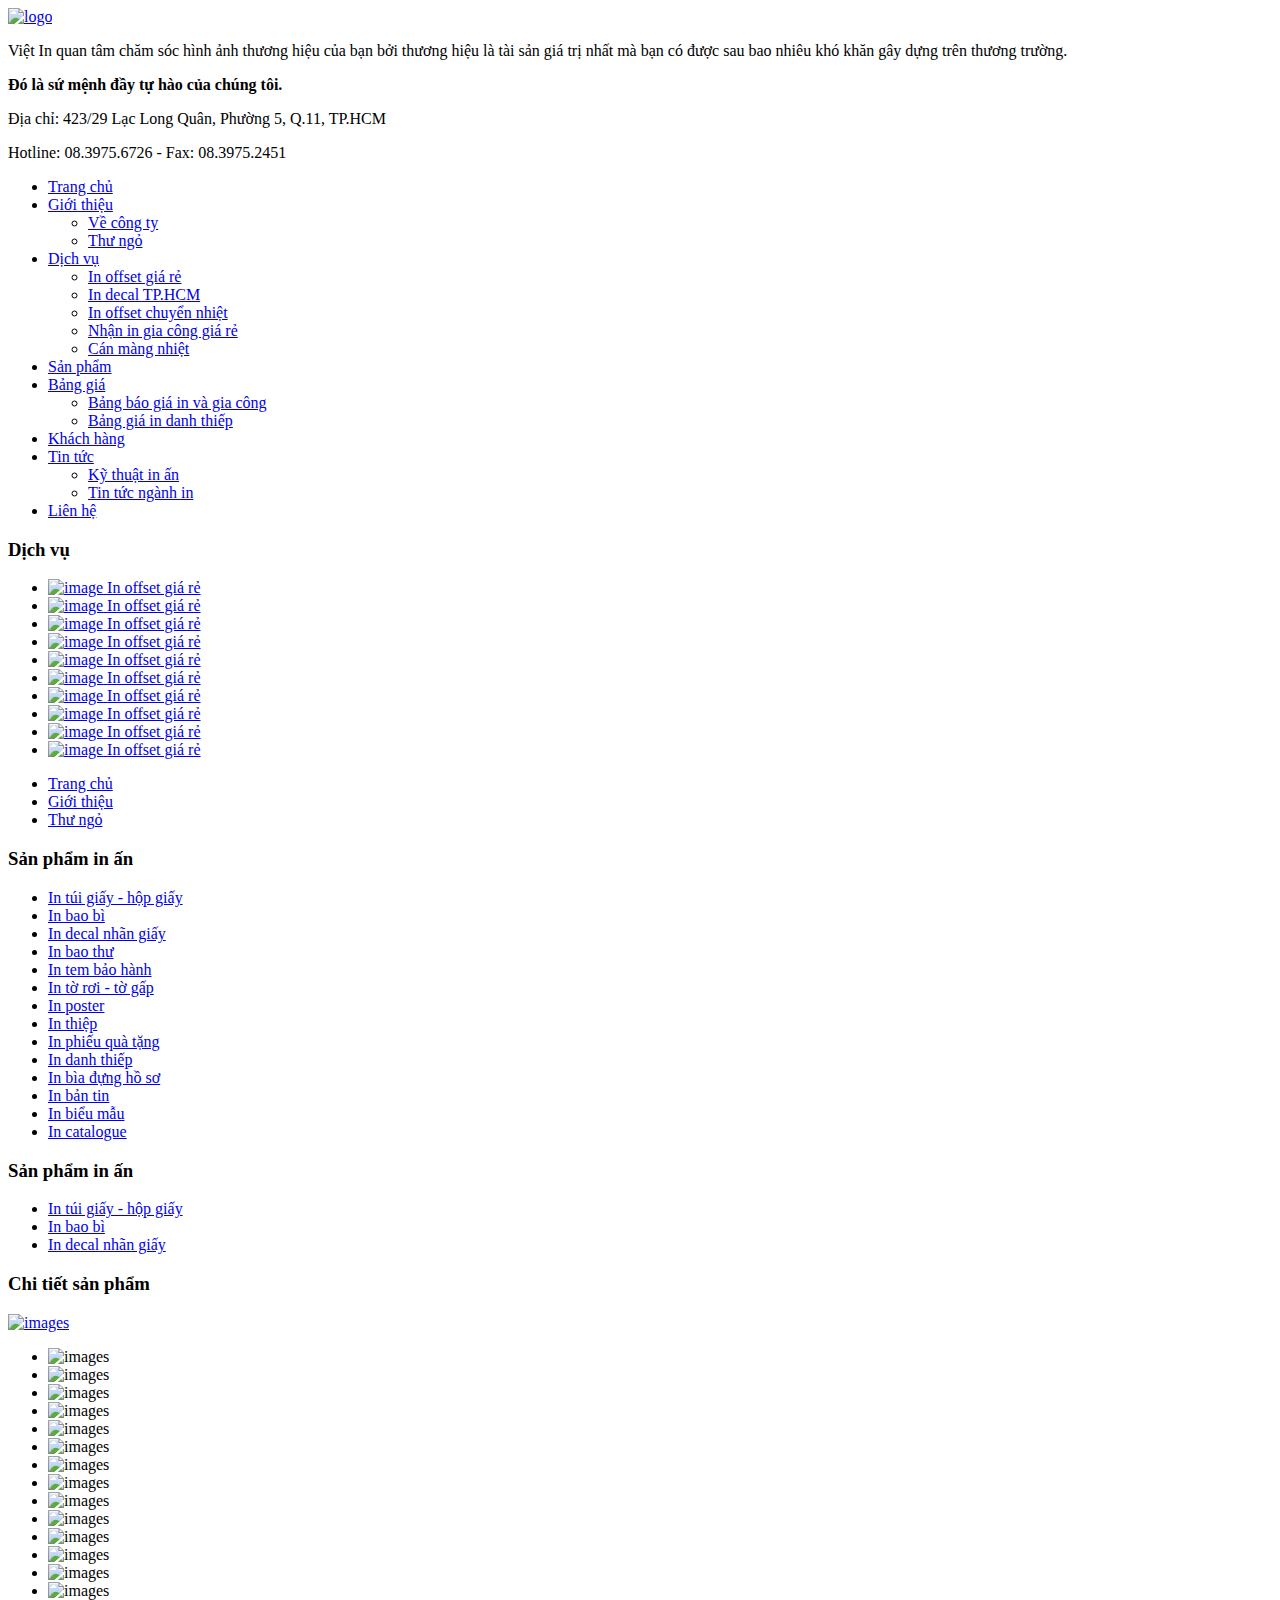
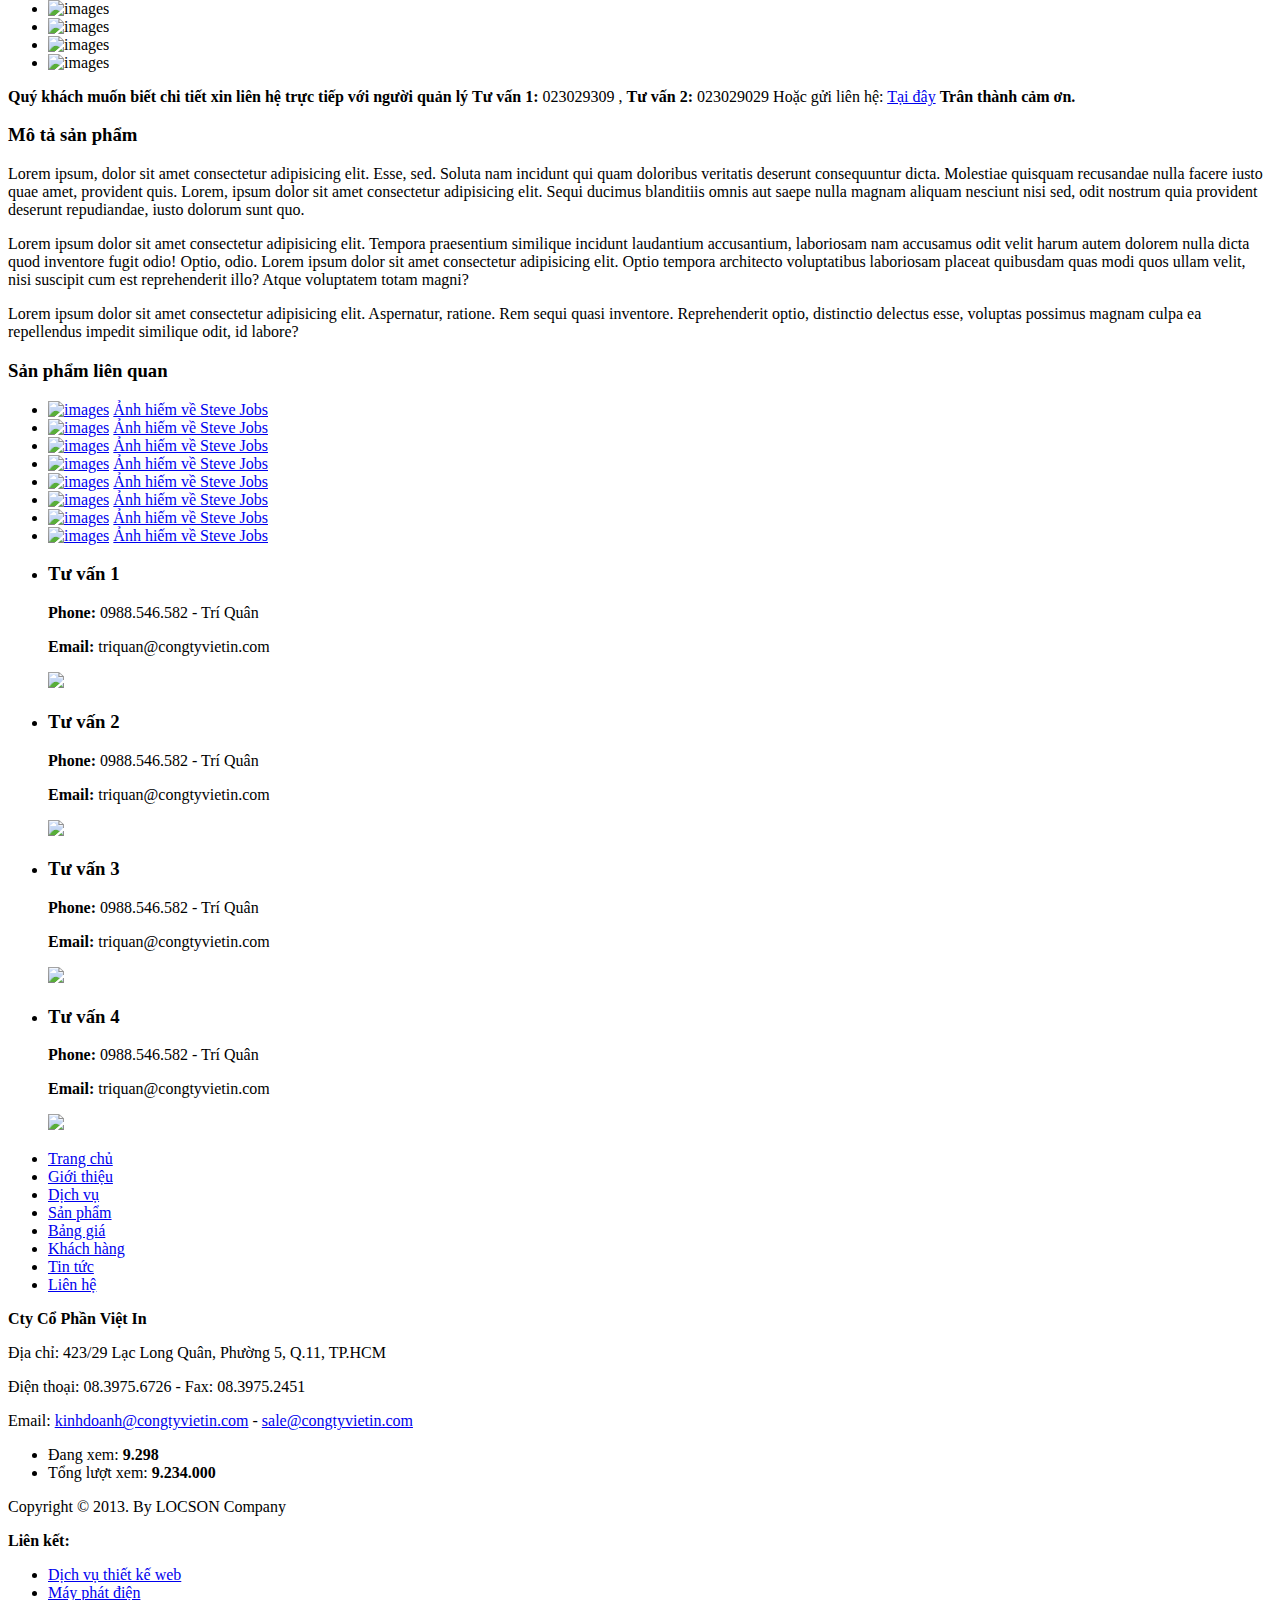
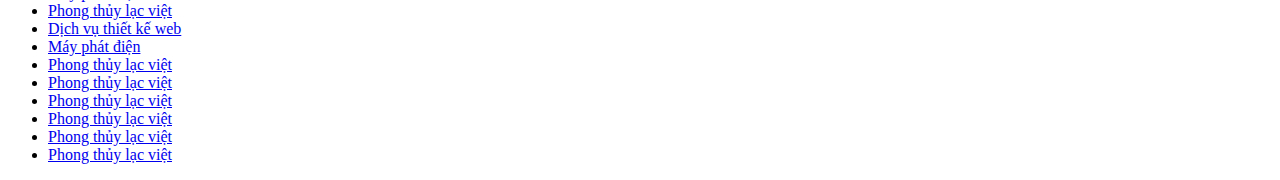
==== product-detail.html @ 504d934a "update" ====
<!DOCTYPE html>
<!--[if IE 7]><html class="no-js ie7"> <![endif]-->
<!--[if IE 8]><html class="no-js ie8"> <![endif]-->
<!--[if gt IE 8]><!-->
<html class="no-js">
<!--<![endif]-->

<head>
    <meta charset="utf-8">
    <meta http-equiv="X-UA-Compatible" content="IE=edge,chrome=1">
    <title>CTY TNHH LOC SON</title>
    <link href="images/favicon.ico" type="image/x-icon" rel="shortcut icon" />
    <meta name="description" content="">
    <meta name="viewport" content="width=device-width">
    <link rel="stylesheet" href="css/global.css">
    <link rel="stylesheet" href="css/style.css">
    <link rel="stylesheet" href="css/tinyscrollbar.css">
    <link rel="stylesheet" href="css/jquery.fancybox-1.3.4.css">
    <!--[if lte IE 8]>
            <link rel="stylesheet" type="text/css" href="css/ie.css" />
        <![endif]-->

    <script src="js/modernizr-2.6.2.min.js"></script>
</head>

<body>
    <div id="wrapper">
        <header>
            <div id="headWrap" class="wrap clearfix">
                <div id="headLeft">
                    <a href="#" class="logo">
                        <img src="images/logo.jpg" alt="logo" />
                    </a>
                </div><!-- END headLeft -->
                <div id="headRight">
                    <p>Việt In quan tâm chăm sóc hình ảnh thương hiệu của bạn bởi thương hiệu là tài sản giá trị nhất mà
                        bạn có được sau bao nhiêu khó khăn gây dựng trên thương trường.</p>
                    <p><strong>Đó là sứ mệnh đầy tự hào của chúng tôi.</strong></p>
                    <p>Địa chỉ: 423/29 Lạc Long Quân, Phường 5, Q.11, TP.HCM</p>
                    <p>Hotline: 08.3975.6726 - Fax: 08.3975.2451</p>
                </div><!-- END headRight -->
            </div>
        </header><!-- END header -->

        <nav id="menu">
            <div id="menuWrap">
                <div class="wrap" id="wrap-flag">
                    <div class="flag">
                        <a title="VN" class="flag-vn" href="#"></a>
                        <a title="EN" class="flag-en" href="#"></a>
                    </div>
                </div>
                <ul class="wrap topnav clearfix">
                    <li id="home" class="menu-active">
                        <a href="#">Trang chủ</a>
                    </li>
                    <li>
                        <a href="#">Giới thiệu</a>
                        <ul class="subnav">
                            <li><a href="#">Về công ty</a></li>
                            <li><a href="#">Thư ngỏ</a></li>
                        </ul>
                    </li>
                    <li>
                        <a href="#">Dịch vụ</a>
                        <ul class="subnav">
                            <li><a href="#">In offset giá rẻ</a></li>
                            <li><a href="#">In decal TP.HCM</a></li>
                            <li><a href="#">In offset chuyển nhiệt</a></li>
                            <li><a href="#">Nhận in gia công giá rẻ</a></li>
                            <li><a href="#">Cán màng nhiệt</a></li>
                        </ul>
                    </li>
                    <li class="active">
                        <a href="#">Sản phẩm</a>
                    </li>
                    <li>
                        <a href="#">Bảng giá</a>
                        <ul class="subnav">
                            <li><a href="#">Bảng báo giá in và gia công</a></li>
                            <li><a href="#">Bảng giá in danh thiếp</a></li>
                        </ul>
                    </li>
                    <li>
                        <a href="#">Khách hàng</a>
                    </li>
                    <li>
                        <a href="#">Tin tức</a>
                        <ul class="subnav">
                            <li><a href="#">Kỹ thuật in ấn</a></li>
                            <li><a href="#">Tin tức ngành in</a></li>
                        </ul>
                    </li>
                    <li>
                        <a href="#">Liên hệ</a>
                    </li>
                </ul>
            </div>
        </nav><!-- END menu -->

        <div id="mainContent" class="wrap">

            <section id="topScroll">
                <h3 class="blk-tit">Dịch vụ</h3>
                <ul id="scrollTop" class="clearfix">
                    <li>
                        <a class="scroll-img" href="#">
                            <img src="images/thumb_1.jpg" alt="image" />
                        </a>
                        <a class="scroll-tit" href="#">In offset giá rẻ</a>
                    </li>
                    <li>
                        <a class="scroll-img" href="#">
                            <img src="images/thumb_2.jpg" alt="image" />
                        </a>
                        <a class="scroll-tit" href="#">In offset giá rẻ</a>
                    </li>
                    <li>
                        <a class="scroll-img" href="#">
                            <img src="images/thumb_3.jpg" alt="image" />
                        </a>
                        <a class="scroll-tit" href="#">In offset giá rẻ</a>
                    </li>
                    <li>
                        <a class="scroll-img" href="#">
                            <img src="images/thumb_4.jpg" alt="image" />
                        </a>
                        <a class="scroll-tit" href="#">In offset giá rẻ</a>
                    </li>
                    <li>
                        <a class="scroll-img" href="#">
                            <img src="images/thumb_5.jpg" alt="image" />
                        </a>
                        <a class="scroll-tit" href="#">In offset giá rẻ</a>
                    </li>
                    <li>
                        <a class="scroll-img" href="#">
                            <img src="images/thumb_6.jpg" alt="image" />
                        </a>
                        <a class="scroll-tit" href="#">In offset giá rẻ</a>
                    </li>
                    <li>
                        <a class="scroll-img" href="#">
                            <img src="images/thumb_7.jpg" alt="image" />
                        </a>
                        <a class="scroll-tit" href="#">In offset giá rẻ</a>
                    </li>
                    <li>
                        <a class="scroll-img" href="#">
                            <img src="images/thumb_8.jpg" alt="image" />
                        </a>
                        <a class="scroll-tit" href="#">In offset giá rẻ</a>
                    </li>
                    <li>
                        <a class="scroll-img" href="#">
                            <img src="images/thumb_9.jpg" alt="image" />
                        </a>
                        <a class="scroll-tit" href="#">In offset giá rẻ</a>
                    </li>
                    <li>
                        <a class="scroll-img" href="#">
                            <img src="images/thumb_10.jpg" alt="image" />
                        </a>
                        <a class="scroll-tit" href="#">In offset giá rẻ</a>
                    </li>
                </ul>
            </section><!-- END topScroll -->

            <nav id="breadcrumbs">
                <ul class="clearfix">
                    <li><a href="#">Trang chủ</a></li>
                    <li><a href="#">Giới thiệu</a></li>
                    <li><a href="#">Thư ngỏ</a></li>
                </ul>
            </nav>

            <div id="modContent" class="clearfix">
                <div class="left-content">
                    <nav class="nav-left">
                        <h3>Sản phẩm in ấn</h3>
                        <div class="nav-sd"></div>
                        <ul>
                            <li><a href="#">In túi giấy - hộp giấy</a></li>
                            <li><a href="#">In bao bì</a></li>
                            <li><a href="#">In decal nhãn giấy</a></li>
                            <li><a href="#">In bao thư</a></li>
                            <li><a href="#">In tem bảo hành</a></li>
                            <li><a href="#">In tờ rơi - tờ gấp</a></li>
                            <li><a href="#">In poster</a></li>
                            <li><a href="#">In thiệp</a></li>
                            <li><a href="#">In phiếu quà tặng</a></li>
                            <li><a href="#">In danh thiếp</a></li>
                            <li><a href="#">In bìa đựng hồ sơ</a></li>
                            <li><a href="#">In bản tin</a></li>
                            <li><a href="#">In biểu mẫu</a></li>
                            <li><a href="#">In catalogue</a></li>
                        </ul>
                    </nav><!-- END category -->
                    <nav class="nav-left">
                        <h3>Sản phẩm in ấn</h3>
                        <div class="nav-sd"></div>
                        <ul>
                            <li><a href="#">In túi giấy - hộp giấy</a></li>
                            <li><a href="#">In bao bì</a></li>
                            <li><a href="#">In decal nhãn giấy</a></li>
                        </ul>
                    </nav><!-- END category -->
                </div><!-- END left-content -->

                <div class="right-content">
                    <h3 class="blk-tit">Chi tiết sản phẩm</h3>

                    <div class="blk-contents">
                        <div class="clearfix">
                            <div class="div-feature">
                                <a href="images/thumb_11.jpg"><img id="productFeature" class="img-features"
                                        src="images/thumb_11.jpg" alt="images" /></a>
                            </div>

                            <div id="scrollbar">
                                <div class="scrollbar">
                                    <div class="track">
                                        <div class="thumb">
                                            <div class="end"></div>
                                        </div>
                                    </div>
                                </div>
                                <div class="viewport">
                                    <div class="overview">
                                        <ul>
                                            <li><img src="images/thumb_1.jpg" alt="images" /></li>
                                            <li><img src="images/thumb_2.jpg" alt="images" /></li>
                                            <li><img src="images/thumb_3.jpg" alt="images" /></li>
                                            <li><img src="images/thumb_4.jpg" alt="images" /></li>
                                            <li><img src="images/thumb_5.jpg" alt="images" /></li>
                                            <li><img src="images/thumb_6.jpg" alt="images" /></li>
                                            <li><img src="images/thumb_7.jpg" alt="images" /></li>
                                            <li><img src="images/thumb_8.jpg" alt="images" /></li>
                                            <li><img src="images/thumb_9.jpg" alt="images" /></li>
                                            <li><img src="images/thumb_10.jpg" alt="images" /></li>
                                            <li><img src="images/thumb_11.jpg" alt="images" /></li>
                                            <li><img src="images/thumb_12.jpg" alt="images" /></li>
                                            <li><img src="images/thumb_13.jpg" alt="images" /></li>
                                            <li><img src="images/thumb_14.jpg" alt="images" /></li>
                                            <li><img src="images/thumb_15.jpg" alt="images" /></li>
                                            <li><img src="images/thumb_16.jpg" alt="images" /></li>
                                            <li><img src="images/thumb_17.jpg" alt="images" /></li>
                                            <li><img src="images/thumb_12.jpg" alt="images" /></li>
                                        </ul>
                                    </div>
                                </div>
                            </div><!-- END scrollbar -->
                        </div>

                        <div class="product-contact">
                            <span><b>Quý khách muốn biết chi tiết xin liên hệ trực tiếp với người quản lý</b></span>
                            <span><b>Tư vấn 1:</b> 023029309 , <b>Tư vấn 2:</b> 023029029</span>
                            <span>Hoặc gửi liên hệ: <a href="#">Tại đây</a></span>
                            <span><b>Trân thành cảm ơn.</b></span>
                        </div>

                        <div class="product-des">
                            <h3 class="des-tit">Mô tả sản phẩm</h3>
                            <div class="des-content">
                                <p>Lorem ipsum, dolor sit amet consectetur adipisicing elit. Esse, sed. Soluta nam
                                    incidunt qui quam doloribus veritatis deserunt consequuntur dicta. Molestiae
                                    quisquam recusandae nulla facere iusto quae amet, provident quis.
                                    Lorem, ipsum dolor sit amet consectetur adipisicing elit. Sequi ducimus blanditiis
                                    omnis aut saepe nulla magnam aliquam nesciunt nisi sed, odit nostrum quia provident
                                    deserunt repudiandae, iusto dolorum sunt quo.</p>
                                <p>Lorem ipsum dolor sit amet consectetur adipisicing elit. Tempora praesentium
                                    similique incidunt laudantium accusantium, laboriosam nam accusamus odit velit harum
                                    autem dolorem nulla dicta quod inventore fugit odio! Optio, odio. Lorem ipsum dolor
                                    sit amet consectetur adipisicing elit. Optio tempora architecto voluptatibus
                                    laboriosam placeat quibusdam quas modi quos ullam velit, nisi suscipit cum est
                                    reprehenderit illo? Atque voluptatem totam magni?</p>
                                <p>Lorem ipsum dolor sit amet consectetur adipisicing elit. Aspernatur, ratione. Rem
                                    sequi quasi inventore. Reprehenderit optio, distinctio delectus esse, voluptas
                                    possimus magnam culpa ea repellendus impedit similique odit, id labore?</p>
                            </div><!-- END des-content -->
                        </div><!-- END product-des -->

                    </div><!-- END blk-contents -->

                    <div class="product-rel">
                        <h3 class="des-tit">Sản phẩm liên quan</h3>
                        <div class="blk-contents">
                            <ul class="blk-product clearfix">
                                <li>
                                    <a href="#" class="features"><img class="img-tooltip" src="images/thumb_12.jpg"
                                            alt="images" /></a>
                                    <a class="tit-items" href="#">Ảnh hiếm về Steve Jobs</a>
                                </li>
                                <li>
                                    <a href="#" class="features"><img class="img-tooltip" src="images/thumb_13.jpg"
                                            alt="images" /></a>
                                    <a class="tit-items" href="#">Ảnh hiếm về Steve Jobs</a>
                                </li>
                                <li>
                                    <a href="#" class="features"><img class="img-tooltip" src="images/thumb_14.jpg"
                                            alt="images" /></a>
                                    <a class="tit-items" href="#">Ảnh hiếm về Steve Jobs</a>
                                </li>
                                <li>
                                    <a href="#" class="features"><img class="img-tooltip" src="images/thumb_15.jpg"
                                            alt="images" /></a>
                                    <a class="tit-items" href="#">Ảnh hiếm về Steve Jobs</a>
                                </li>
                                <li>
                                    <a href="#" class="features"><img class="img-tooltip" src="images/thumb_16.jpg"
                                            alt="images" /></a>
                                    <a class="tit-items" href="#">Ảnh hiếm về Steve Jobs</a>
                                </li>
                                <li>
                                    <a href="#" class="features"><img class="img-tooltip" src="images/thumb_17.jpg"
                                            alt="images" /></a>
                                    <a class="tit-items" href="#">Ảnh hiếm về Steve Jobs</a>
                                </li>
                                <li>
                                    <a href="#" class="features"><img class="img-tooltip" src="images/thumb_11.jpg"
                                            alt="images" /></a>
                                    <a class="tit-items" href="#">Ảnh hiếm về Steve Jobs</a>
                                </li>
                                <li>
                                    <a href="#" class="features"><img class="img-tooltip" src="images/thumb_10.jpg"
                                            data-largeimg="images/thumb_10.jpg" alt="images" /></a>
                                    <a class="tit-items" href="#">Ảnh hiếm về Steve Jobs</a>
                                </li>
                            </ul>

                        </div><!-- END blk-contents -->

                    </div><!-- END product-rel -->

                </div><!-- END right-content -->

            </div><!-- END modContent -->

        </div><!-- END mainContent -->


        <section id="sec_contact" class="clearfix">
            <div class="ct_shadow"></div>
            <div class="wrap">
                <ul class="clearfix">
                    <li>
                        <h3>Tư vấn 1</h3>
                        <p><b>Phone:</b> 0988.546.582 - Trí Quân</p>
                        <p><b>Email:</b> triquan@congtyvietin.com</p>
                        <p>
                            <a href="ymsgr:sendIM?anhkhoi.2389"><img
                                    src="http://opi.yahoo.com/online?u=anhkhoi.2389&amp;m=g&amp;t=1"></a>
                        </p>
                    </li>
                    <li>
                        <h3>Tư vấn 2</h3>
                        <p><b>Phone:</b> 0988.546.582 - Trí Quân</p>
                        <p><b>Email:</b> triquan@congtyvietin.com</p>
                        <p>
                            <a href="ymsgr:sendIM?anhkhoi.2389"><img
                                    src="http://opi.yahoo.com/online?u=anhkhoi.2389&amp;m=g&amp;t=1"></a>
                        </p>
                    </li>
                    <li>
                        <h3>Tư vấn 3</h3>
                        <p><b>Phone:</b> 0988.546.582 - Trí Quân</p>
                        <p><b>Email:</b> triquan@congtyvietin.com</p>
                        <p>
                            <a href="ymsgr:sendIM?anhkhoi.2389"><img
                                    src="http://opi.yahoo.com/online?u=anhkhoi.2389&amp;m=g&amp;t=1"></a>
                        </p>
                    </li>
                    <li>
                        <h3>Tư vấn 4</h3>
                        <p><b>Phone:</b> 0988.546.582 - Trí Quân</p>
                        <p><b>Email:</b> triquan@congtyvietin.com</p>
                        <p>
                            <a href="ymsgr:sendIM?anhkhoi.2389"><img
                                    src="http://opi.yahoo.com/online?u=anhkhoi.2389&amp;m=g&amp;t=1"></a>
                        </p>
                    </li>
                </ul>
            </div>
        </section><!-- END CONTACT -->

        <footer>
            <div id="footerWrap" class="wrap">
                <div class="clearfix">
                    <div id="footerLeft">
                        <nav id="footerNav">
                            <ul class="clearfix">
                                <li><a href="#">Trang chủ</a></li>
                                <li><a href="#">Giới thiệu</a></li>
                                <li><a href="#">Dịch vụ</a></li>
                                <li><a href="#">Sản phẩm</a></li>
                                <li><a href="#">Bảng giá</a></li>
                                <li><a href="#">Khách hàng</a></li>
                                <li><a href="#">Tin tức</a></li>
                                <li><a href="#">Liên hệ</a></li>
                            </ul>
                        </nav>
                        <div id="footerContact">
                            <p><b>Cty Cổ Phần Việt In</b></p>
                            <p>Địa chỉ: 423/29 Lạc Long Quân, Phường 5, Q.11, TP.HCM</p>
                            <p>Điện thoại: 08.3975.6726 - Fax: 08.3975.2451</p>
                            <p>Email: <a href="mailto:kinhdoanh@congtyvietin.com">kinhdoanh@congtyvietin.com</a> - <a
                                    href="mailto:sale@congtyvietin.com">sale@congtyvietin.com</a></p>
                        </div>
                    </div>
                    <div id="footerRight" class="clearfix">
                        <ul id="footerStat">
                            <li class="clearfix">
                                <span>Đang xem: </span>
                                <strong>9.298</strong>
                            </li>
                            <li class="clearfix">
                                <span>Tổng lượt xem: </span>
                                <strong>9.234.000</strong>
                            </li>
                        </ul>
                        <p>Copyright &copy 2013. By LOCSON Company</p>
                    </div>
                </div>
                <div id="footerSp"></div>
                <div id="footerLinked" class="clearfix">
                    <b>Liên kết:</b>
                    <ul class="clearfix">
                        <li><a href="#">Dịch vụ thiết kế web</a></li>
                        <li><a href="#">Máy phát điện</a></li>
                        <li><a href="#">Phong thủy lạc việt</a></li>
                        <li><a href="#">Dịch vụ thiết kế web</a></li>
                        <li><a href="#">Máy phát điện</a></li>
                        <li><a href="#">Phong thủy lạc việt</a></li>
                        <li><a href="#">Phong thủy lạc việt</a></li>
                        <li><a href="#">Phong thủy lạc việt</a></li>
                        <li><a href="#">Phong thủy lạc việt</a></li>
                        <li><a href="#">Phong thủy lạc việt</a></li>
                        <li><a href="#">Phong thủy lạc việt</a></li>
                    </ul>
                </div>
            </div><!-- END footerWrap -->

        </footer><!-- END footer -->

    </div><!-- END wrapper -->
    <script type="text/javascript" src="js/jquery.min.js"></script>
    <script type="text/javascript" src="js/jquery.mousewheel.min.js"></script>
    <script type="text/javascript" src="js/jquery.carouFredSel-6.2.0-packed.js"></script>
    <script type="text/javascript" src="js/jquery.tinyscrollbar.js"></script>
    <script type="text/javascript" src="js/jquery.fancybox-1.3.4.pack.js"></script>
    <script type="text/javascript" src="js/main.js"></script>
    <script type="text/javascript">
        $(document).ready(function () {

            $('#scrollbar').tinyscrollbar();

            //Show large images
            var items = $("#scrollbar .overview ul li");
            items.click(function () {
                var src = $(this).find("img").attr("src");
                items.each(function () {
                    $(this).find("img").removeClass("active");
                });
                if (src !== '') {
                    $(this).find("img").addClass("active");
                    $("#productFeature").closest("a").attr("href", src);
                    $("#productFeature").attr("src", src).css("opacity", 0).stop().animate({ opacity: 1 }, 500);
                }
            });

            $(".div-feature a").fancybox({
                'titleShow': false,
                'transitionIn': 'none',
                'transitionOut': 'none'
            });

        });
    </script>
</body>

</html>
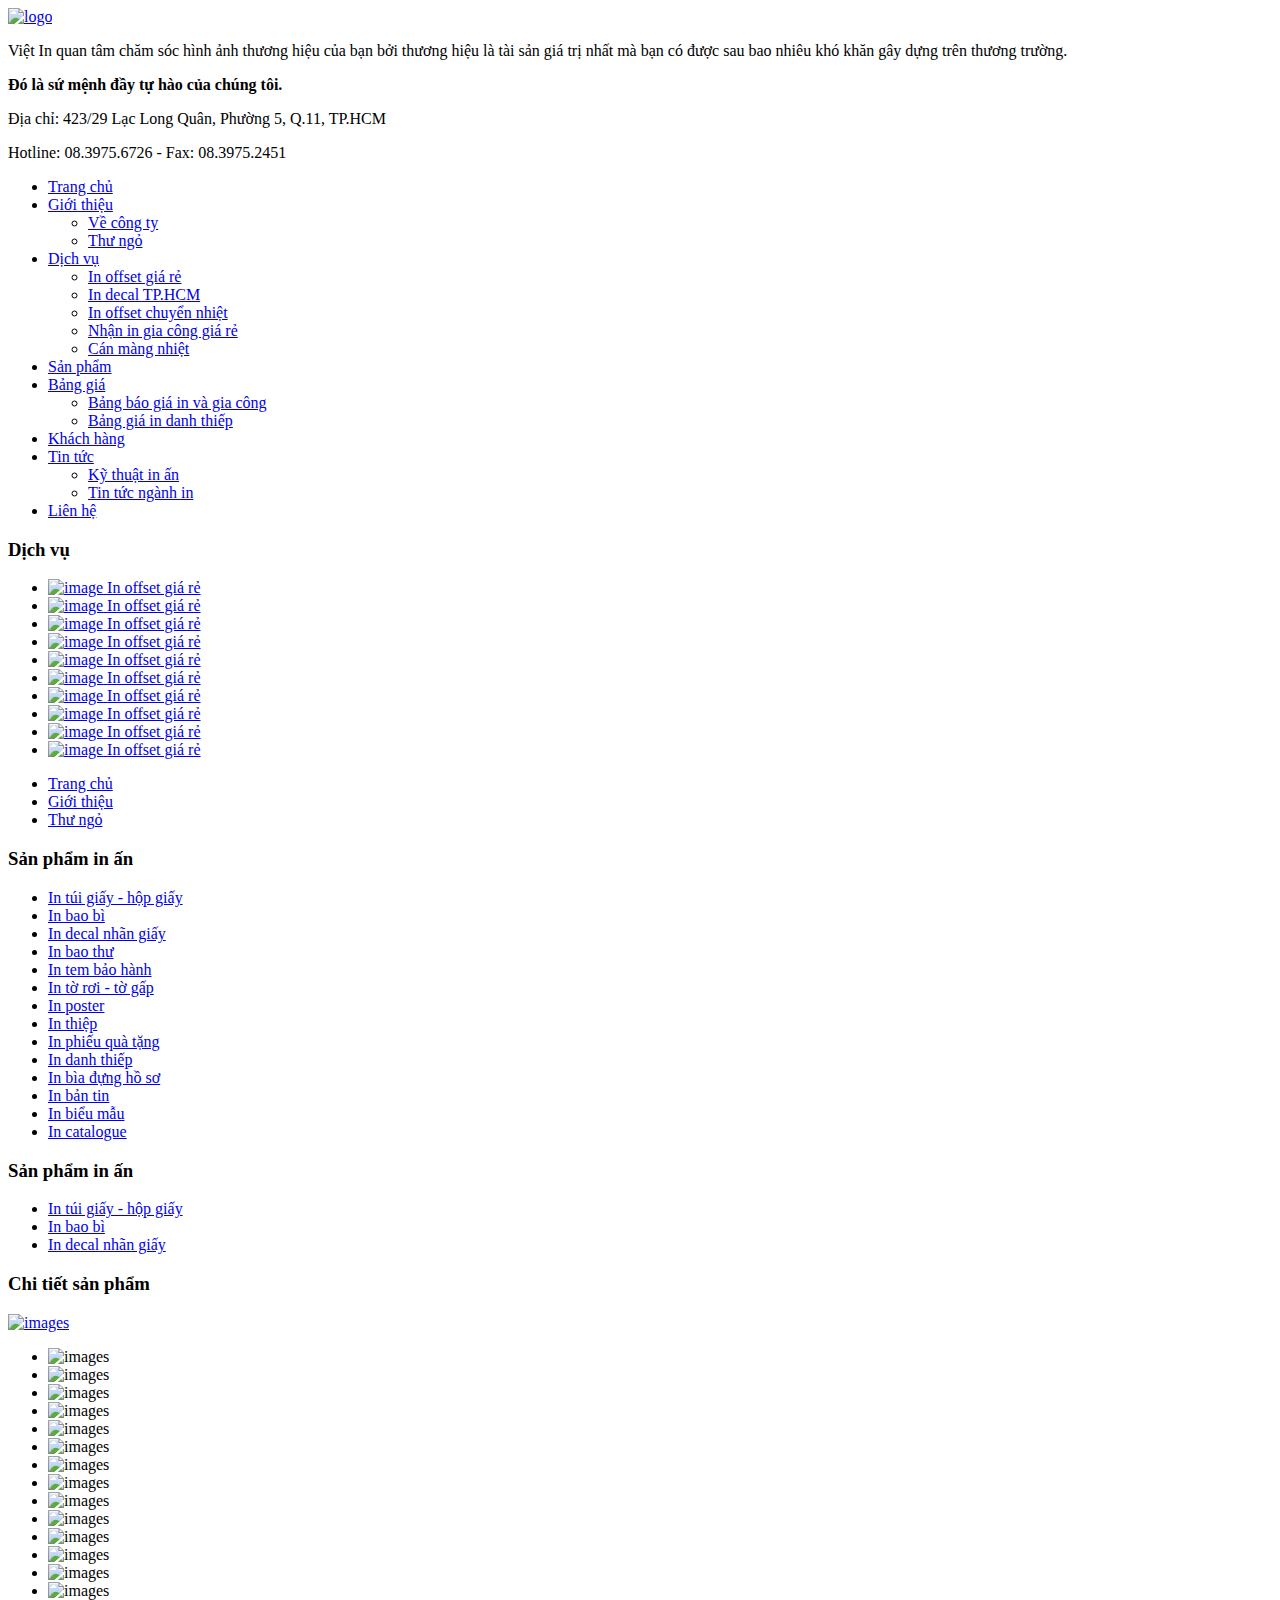
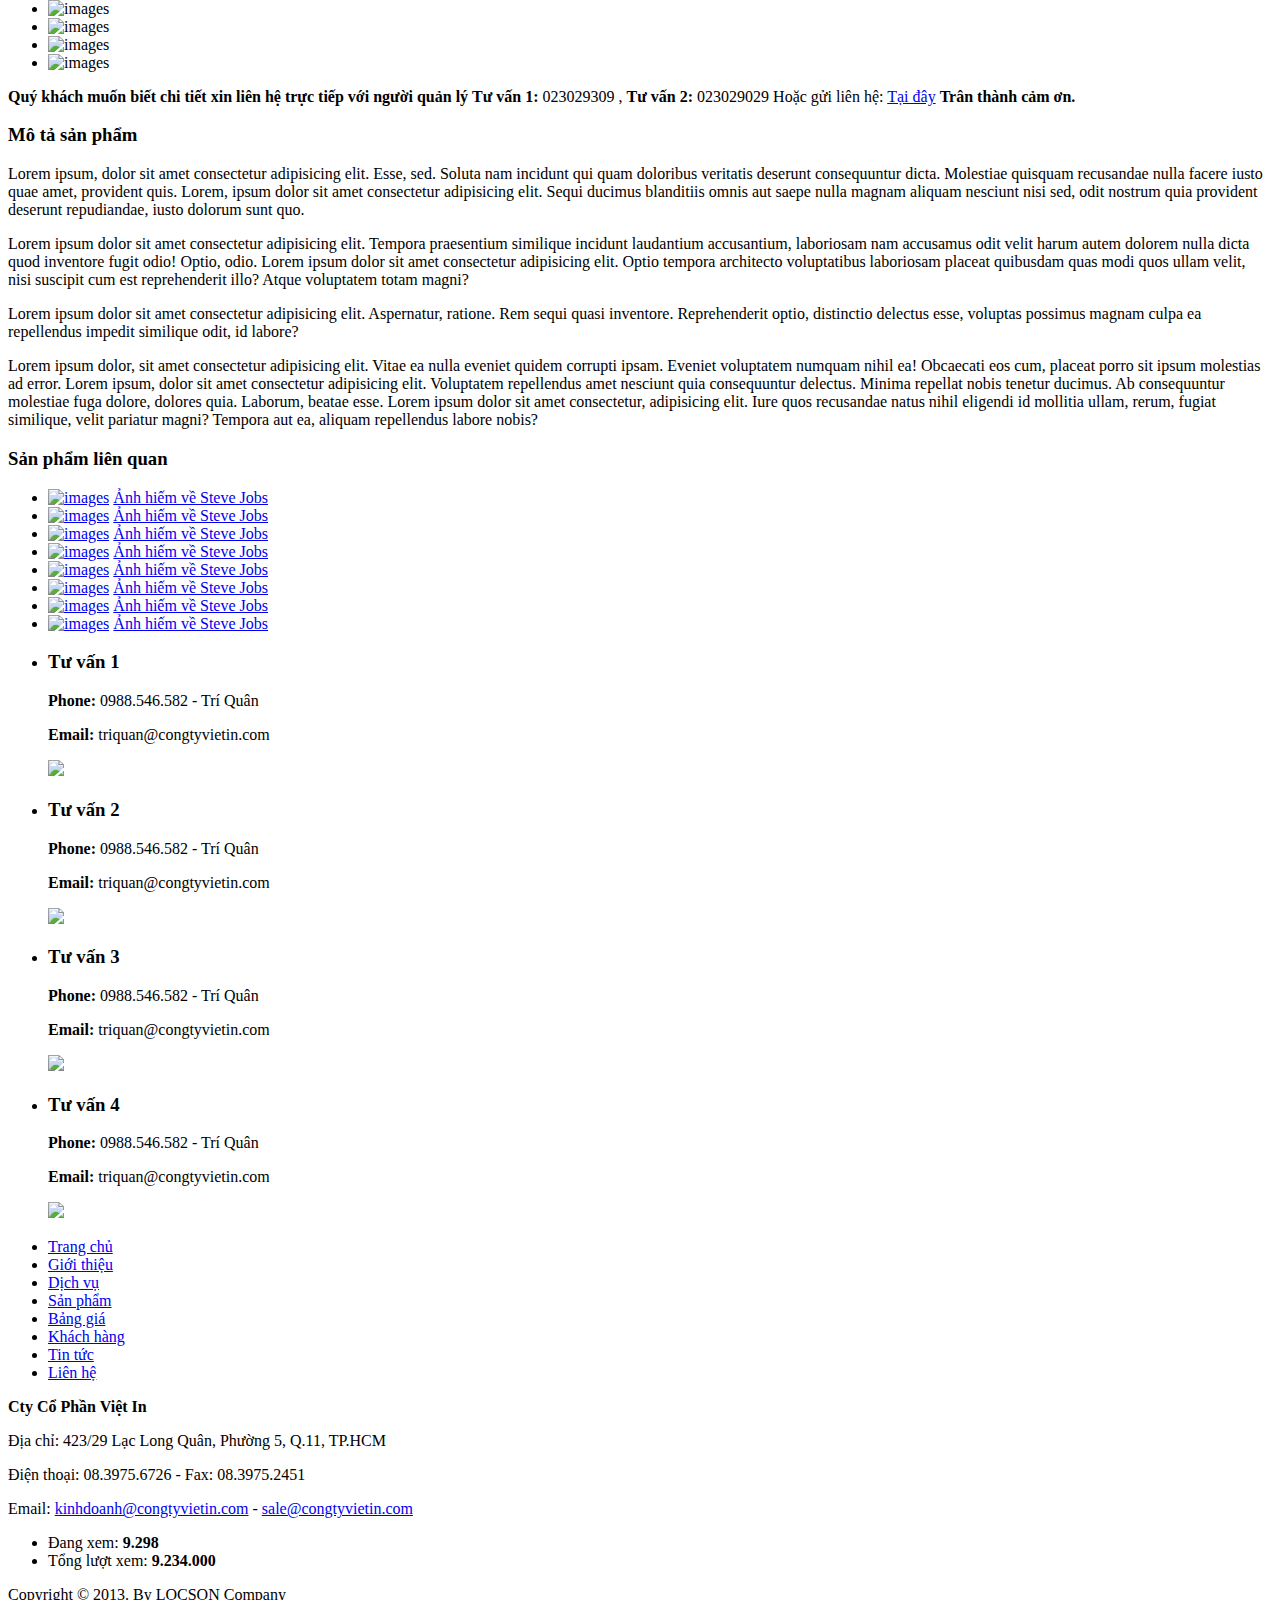
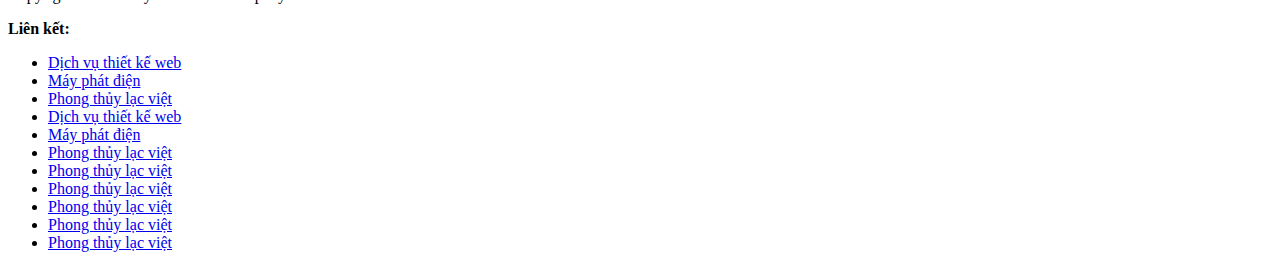
==== commit 88a0a6b1: "update" ====
--- a/product-detail.html
+++ b/product-detail.html
@@ -277,6 +277,15 @@
                                 <p>Lorem ipsum dolor sit amet consectetur adipisicing elit. Aspernatur, ratione. Rem
                                     sequi quasi inventore. Reprehenderit optio, distinctio delectus esse, voluptas
                                     possimus magnam culpa ea repellendus impedit similique odit, id labore?</p>
+                                <p>Lorem ipsum dolor, sit amet consectetur adipisicing elit. Vitae ea nulla eveniet
+                                    quidem corrupti ipsam. Eveniet voluptatem numquam nihil ea! Obcaecati eos cum,
+                                    placeat porro sit ipsum molestias ad error. Lorem ipsum, dolor sit amet consectetur
+                                    adipisicing elit. Voluptatem repellendus amet nesciunt quia consequuntur delectus.
+                                    Minima repellat nobis tenetur ducimus. Ab consequuntur molestiae fuga dolore,
+                                    dolores quia. Laborum, beatae esse. Lorem ipsum dolor sit amet consectetur,
+                                    adipisicing elit. Iure quos recusandae natus nihil eligendi id mollitia ullam,
+                                    rerum, fugiat similique, velit pariatur magni? Tempora aut ea, aliquam repellendus
+                                    labore nobis?</p>
                             </div><!-- END des-content -->
                         </div><!-- END product-des -->
 
